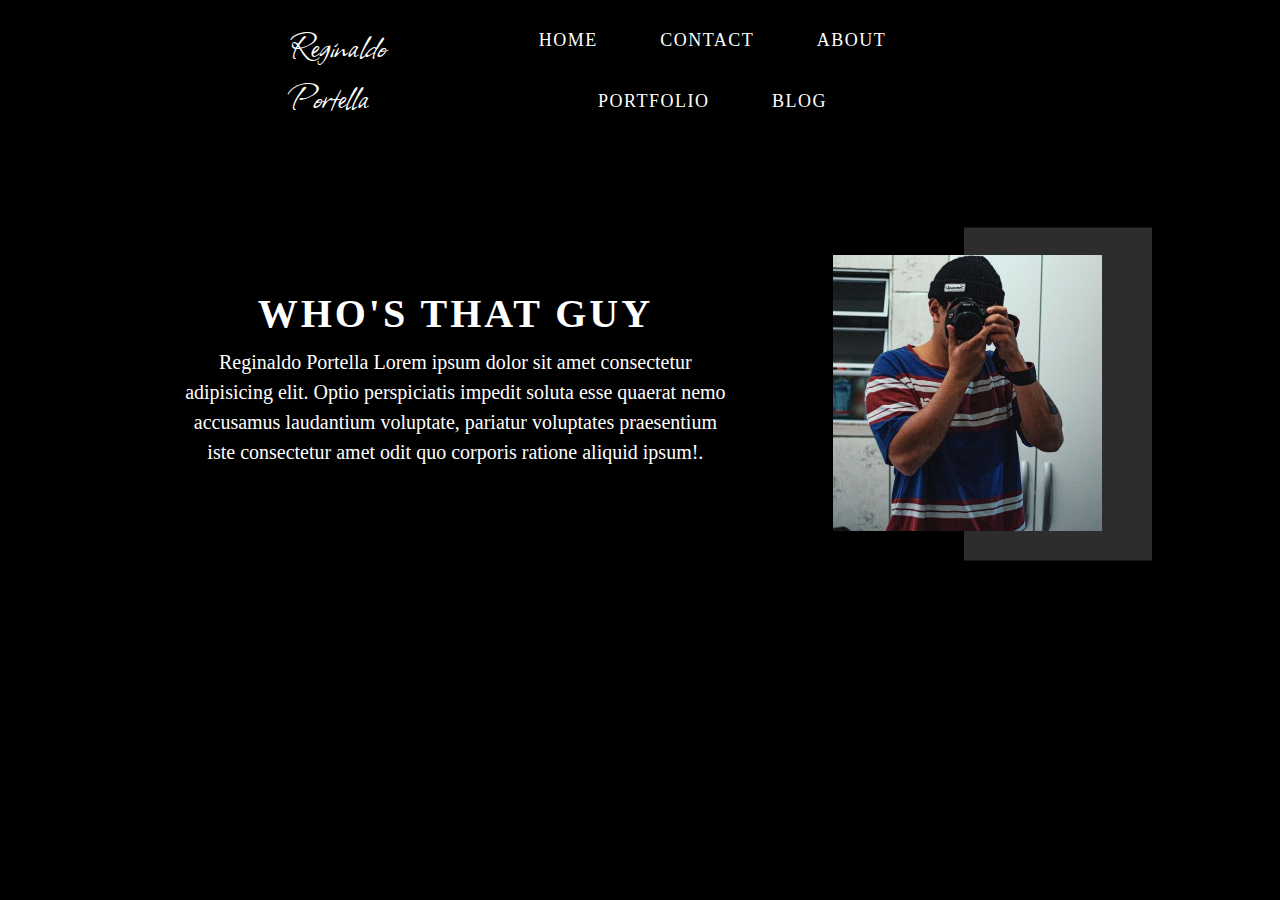
==== about.html @ 15ab2d56 "input hero project" ====
<!DOCTYPE html>
<html lang="pt-br">
<head>
    <meta charset="UTF-8">
    <meta http-equiv="X-UA-Compatible" content="IE=edge">
    <meta name="viewport" content="width=device-width, initial-scale=1.0">
    <title>About Reginaldo Portella</title>
    <link rel="stylesheet" href="style.css">
</head>

<body>
    <!-- nav section -->
    <section id="nav-bar" class="container">
        <section class="nav-bar">
            <div class="nav-list">
                <span class="brand"><a href="index.html">Reginaldo Portella</a></span>
                <div class="hamburger">
                    <div class="bar"></div>
                </div>
                <ul class="nav-options">
                    <li><a href="index.html">HOME</a></li>
                    <li><a href="contact.html">CONTACT</a></li>
                    <li><a href="about.html">ABOUT</a></li>
                    <li><a href="portfolio.html">PORTFOLIO</a></li>
                    <li><a href="blog.html">BLOG</a></li>
                </ul>
            </div>
        </section>
    </section>

    <!-- about section -->
    <section id="about" class="about container">
        <div class="about-info">
            <h1 class="about-info-heading">Who's that guy</h1>
            <p class="about-info-desc">Reginaldo Portella Lorem ipsum dolor sit amet consectetur adipisicing elit. Optio perspiciatis impedit soluta esse quaerat nemo accusamus laudantium voluptate, pariatur voluptates praesentium iste consectetur amet odit quo corporis ratione aliquid ipsum!.</p>
        </div>
        <div class="about-img">
            <div class="about-img-wrapper">
                <img src="./images/author2.png" alt="">
            </div>
        </div>
    </section>

    <script src="script.js"></script>
</body>
</html>
---- style.css ----
* {
    border: 0;
    margin: 0;
    box-sizing: border-box;
    text-decoration: none;
}

@font-face {
    font-family: 'brand';
    src: url('fonts/Allison-Regular.ttf') format('truetype');
}
:root {
    --font-brand: 'brand';
}
html {
    font-size: 10px;
    font-family: 'Montserrat' sans-serif;
    scroll-behavior: smooth;
}
body {
    background-color: black;
    /* color: white; */
}
/* container */
.container {
    width: 100%;
    height: auto;
    display: flex;
    align-items: center;
    justify-content: center;
}

/* @keyframes bg {
    0% {
        left: 0px;
    }
    25% {
        left: -518px;
    }
    50% {
        left: -950px;
    }
    75% {
        left: -1420px;
    }
    100% {
        left: 0px;
    }
} */
/* end slide section */


#nav-bar {
	height: auto;
	width: 100%;
	position: fixed;
	z-index: 100;
	background-color: black;
    /* animation: 7s appear ease-in-out; */
}
.nav-bar {
	left: 0;
	top: 0;
	padding: 1rem 5rem;
	width: 100%;
	display: flex;
	align-items: center;
	justify-content: space-around;
}
.brand a {
	font-family: var(--font-brand), sans-serif;
	font-size: 4rem;
	color: white;
    transition: 350ms;
}
.nav-list {
    width: 100%;
	display: flex;
	align-items: center;
	justify-content: space-between;
}
.hamburger {
	border: 2px solid white;
	border-radius: 50%;
	display: flex;
	align-items: center;
	justify-content: center;
	height: 70px;
	width: 70px;
	transition: .3s ease transform;
	cursor: pointer;
}
.hamburger.active {
	transform: rotate(360deg);
}
.nav-bar .nav-list .hamburger.active .bar:before {
	top: 0;
	transform: rotate(45deg);
}
.nav-bar .nav-list .hamburger.active .bar:after {
	top: 0;
	transform: rotate(-45deg);
}
.nav-bar .nav-list .hamburger.active .bar {
	background-color: transparent;
}
.nav-bar .nav-list .hamburger .bar {
	height: 2px;
	width: 30px;
	background-color: white;
	position: relative;
	display: flex;
}
.nav-bar .nav-list .hamburger .bar::before,
.nav-bar .nav-list .hamburger .bar::after {
	content: '';
	position: absolute;
	left: 0;
	height: 100%;
	width: 100%;
	background-color: white;
	transition: .3s ease all;
}
.nav-bar .nav-list .hamburger .bar::before {
	top: 8px;
}
.nav-bar .nav-list .hamburger .bar::after {
	bottom: 8px;
}
ul {
	position: absolute;
	width: 100%;
	top: 0;
	left: 0;
	background-color: rgb(46, 45, 45);
	padding: 5rem 0;
	transform: translateY(-100%);
	transition: .3s ease transform;
	text-align: center;
	z-index: -1;
}
li {
	list-style: none;
	display: block;
	position: relative;
    /* background-color: aliceblue; */
}
.nav-bar .nav-list ul li:hover:after {
	transform: translateX(-50%) scale(1);
}
.nav-bar .nav-list ul li:after {
	content: '';
	position: absolute;
	width: 5rem;
	height: .2rem;
	background-color: white;
	left: 50%;
	transform: translateX(-50%) scale(0);
	bottom: 0;
	transition: .3s ease transform;
}
ul li a {
	font-size: 1.8rem;
	text-decoration: none;
	text-transform: uppercase;
	color: white;
	display: block;
	letter-spacing: .15rem;
	padding: 2rem 3rem;
}
.nav-list.open ul {
	transform: translateY(90px);
}
/* end nav bar */


/* hero sectio */
.hero {
    min-height: 80vh;
    width: 100%;
    padding-top: 50px;
    justify-content: center;
    background-color: rgba(0, 0, 0, 0.466);
    flex-direction: column-reverse;
    align-items: center;
}
.hero-info {
    width: 100%;
    text-align: center;
}
.hero-info-heading {
    font-size: 5rem;
    font-weight: 500;
    color: white;
    opacity: 1;
    animation: 3s appear ease-in;
}
.hero-info-subheading {
    font-size: 1.6rem;
    text-transform: uppercase;
    letter-spacing: .5rem;
    color: whitesmoke;
    animation: 10s appear ease-in;
}
.hero-info-button {
    margin-top: 30px;
    padding: 2rem 5rem;
    display: inline-block;
    font-size: 1.6rem;
    text-transform: uppercase;
    color: whitesmoke;
    text-decoration: none;
    letter-spacing: .6rem;
    background-color: rgba(85, 85, 85, 0.534);
    transition: 350ms;
    animation: 20s appear ease-in;
}
.hero-info-button:hover {
    color: black;
    background-color: whitesmoke;

}
.hero-img {
    height: auto;
    width: 20%;
    margin-bottom: 3rem;
    animation: 7s appear ease-in;
}
.hero-img img {
    width: 100%;
    border-radius: 50%;
    text-align: center;
}
@keyframes appear {
    from {
        opacity: 0;
    }
    to {
        opacity: 1;
    }
}
/* end hero section */


/* start slide section */
.slide-bg {
    position: fixed;
    top: 30%;
    left: 2500px; /*50%*/
    transform: translateX(-50%);
    width: 450px;
    display: flex;
    /* overflow: hidden; */
    z-index: -100;
    animation: 15s appear ease-in-out;
}
.bg-img {
    position: relative;
    opacity: 0.9;
    animation: 30s bg ease-in-out forwards infinite;
}

@keyframes bg {
    0%
    {
        left: 0;
    }
    50% {
        left: -5600px;
    }
    100% {
        left: 0;
    }
}




/* start about */
.about {
    position: absolute;
    top: 125px;
    left: 50%;
    transform: translateX(-50%);
    width: 100%;
    min-width: 50vh;
    padding: 10rem 5rem;
    flex-direction: column;
}
.about-info {
    text-align: center;
}
.about-info-heading {
    font-size: 4rem;
    text-transform: uppercase;
    letter-spacing: .3rem;
    color: black;
    color: white;
}
.about-info-desc {
    font-size: 2rem;
    line-height: 3rem;
    margin-top: 10px;
    color: white;
}
.about-info-button {
    padding: 1.6rem 2.6rem;
    display: inline-block;
    background-color: rgba(0, 0, 0, 0.548);
    color: whitesmoke;
    text-decoration: none;
    font-size: 1.6rem;
    text-transform: uppercase;
    margin-top: 20px;
}
.about-img-wrapper {
    margin-top: 30px;
    height: auto;
    max-width: 400px;
    position: relative;
    display: inline-block;
}
.about-img-wrapper img {
    height: 100%;
    width: 100%;
}
.about .about-img .about-img-wrapper::after {
    position: absolute;
    content: '';
    top: 50%;
    right: -5rem;
    transform: translateY(-50%);
    width: 70%;
    height: 120%;
    background-color: rgba(85, 85, 85, 0.534);
    z-index: -1;
}
/* end about section */


/* start portfolio section */
.portfolio {
    position: absolute;
    top: 100px;
    width: 100%;
    min-width: 50vh;
    padding: 10rem 5rem;
    flex-direction: column;
}
.portfolio-info {
    text-align: center;
}
.portfolio-info-heading {
    font-size: 4rem;
    text-transform: uppercase;
    letter-spacing: .3rem;
    color: black;
    color: white;
}
.portfolio-info-desc {
    font-size: 2rem;
    line-height: 3rem;
    margin-top: 10px;
    color: white;
}
.portfolio-img {
    width: 95vw;
    display: flex;
}
.img-p {
    margin: auto;
    text-align: center;
    align-items: center;
    justify-content: space-around;
    flex-wrap: wrap;
}
/* end portfolio section */


/* contact section */
.footer {
    position: absolute;
    top: 200px;
    min-height: 50vh;
    width: 100%;
    background-color: black;
    color: white;
    flex-direction: column;
    text-align: center;
    padding: 5rem;
}
.footer-contact {
    padding: 20px;
}
.footer-contact-heading {
    font-size: 2.5rem;
    text-transform: uppercase;
    letter-spacing: 2px;
    margin-bottom: 10px;
}
.footer-contact-info {
    font-size: 1.4rem;
    padding-top: 10px;
    letter-spacing: .2rem;
}
.footer-social-icon a {
    color: white;
    font-size: 3.3rem;
    margin: .4rem;
    display: inline-block;
}

.footer-social-follow {
    display: flex;
    align-items: center;
    text-align: center;
    letter-spacing: 2rem;
    padding: 1rem;
}
/* end contact section */



/* blog section */
.blog {
    /* padding: 50px; */
    max-width: 969px;
    /* padding-top: 50px; */
    position: absolute;
    left: 50%;
    transform: translate(-50%);
    justify-content: center;
    place-items: center;
    /* margin-top: 550px; */
    /* flex-direction: column-reverse; */
    display: grid;
    grid-template-columns: repeat(2, 1fr);
    grid-template-rows: repeat(2, 1fr);
    gap: 1rem;
}
.blog-info {
    text-align: center;
    color: whitesmoke;
    grid-column: 1 / 2;
}
.blog-info-heading {
    font-size: 5rem;
    font-weight: 400;
    color: whitesmoke;
}
.blog-info-subheading {
    font-size: 2.6rem;
    text-transform: uppercase;
    letter-spacing: .5rem;
    color: whitesmoke;
}
.blog-info-des {
    text-align: center;
    color: whitesmoke;
    font-size: 2.5rem;
    grid-column: 1;
}
.blog-img {
    padding: 50px;
    grid-row: 1 / -1;
    grid-column: 2;
}
.blog-img img {
    width: 100%;
}
/* end blog section */


/* media querry desktop only */
@media only screen and (max-width: 1200px) {
    .hero .hero-info .hero-info-heading {
        font-size: 4rem;
    }
    .hero .hero-info .hero-info-subheading {
        letter-spacing: .8rem;
    }
}

/* media querry  for desktop and tab*/
@media screen and (min-width: 768px) {
    /* nav */
    .nav-bar .nav-list .hamburger {
        display: none;
    }
    .nav-bar {
        max-width: 800px;
    }
    .nav-bar .nav-list ul {
        transform: translateX(0);
        position: initial;
        padding: 0;
        z-index: initial;
        background-color: transparent;
    }
    .nav-bar .nav-list ul li {
        display: inline-block;
    }
    /* home */
    .hero {
        height: 100vh;
        flex-direction: row;
        padding-left: 10%;
        justify-content: center;
        text-align: center;
    }
    .hero .hero-info {
        max-width: 30%;
        text-align: left;
    }
    .hero .hero-info .hero-info-subheading {
        font-size: 1.3rem;
        letter-spacing: .5rem;
    }
    .hero .hero-img {
        min-width: 400px;
        max-width: 1000px;
        z-index: 100;
    }
    /* about */
    .about {
        width: 80%;
        margin: 0 auto;
        flex-direction: row;
        /* background-color: tomato; */
    }
    .about .about-info {
        width: 100%;
        text-align: center;
        padding-right: 10rem;
    }
    .blog.container {
        padding: 1.8rem;
    }
}
/* end media querry desktop */


@media screen and (max-width: 768px) {
    /* hero sec */
    .hero-img {
        padding-top: 5rem;
        width: 60%;
    }
    /* about sec */
    .about {
        min-width: 450px;
        margin: auto;
        position: relative;
        left: 50%;
        transform: translateX(-50%);
    }
    .about-img-wrapper {
        left: 50%;
        transform: translateX(-50%);
        width: 75%;
    }
    /* contact */
    .footer-contact-heading {
        font-size: 3.8rem;
        padding: 1rem;
    }
    .footer-contact-info {
        font-size: 2.5rem;
    }
    /* portfolio sec */
    .portfolio {
        min-width: 450px;
        left: 50%;
        transform: translateX(-50%);
    }
    .img-p img {
        width: 85%;
    }
    /* blog */
    .blog.container {
        padding-top: 10rem;
    }
    .blog {
        max-width: 400px;
        margin: auto;
        display: block;
        flex-direction: column;
    }
}





/* mobile version */
@media screen and (max-width: 360px) {
    .footer-contact-heading {
        font-size: 3rem;
    }
    .footer-contact-info {
        font-size: 2.8rem;
    }
    .about {
        min-width: 350px;
        position: absolute;
        left: 50%;
        transform: translateX(-50%);
        width: 20%;
    }
    .about-info {
        min-width: 320px;
    }
    /* portfolio */
    .portfolio {
        min-width: 450px;
        left: 50%;
        transform: translateX(-50%);
    }
    .portfolio-info {
        margin-left: 20px;
    }
    .portfolio-img {
        position: absolute;
        top: 275px;
        left: 52%;
        transform: translateX(-50%);
    }
    .img-p {
        min-width: 40px;
        left: 10px;
    }
    .img-p img {
        width: 90%;
        margin: auto;
    }
}
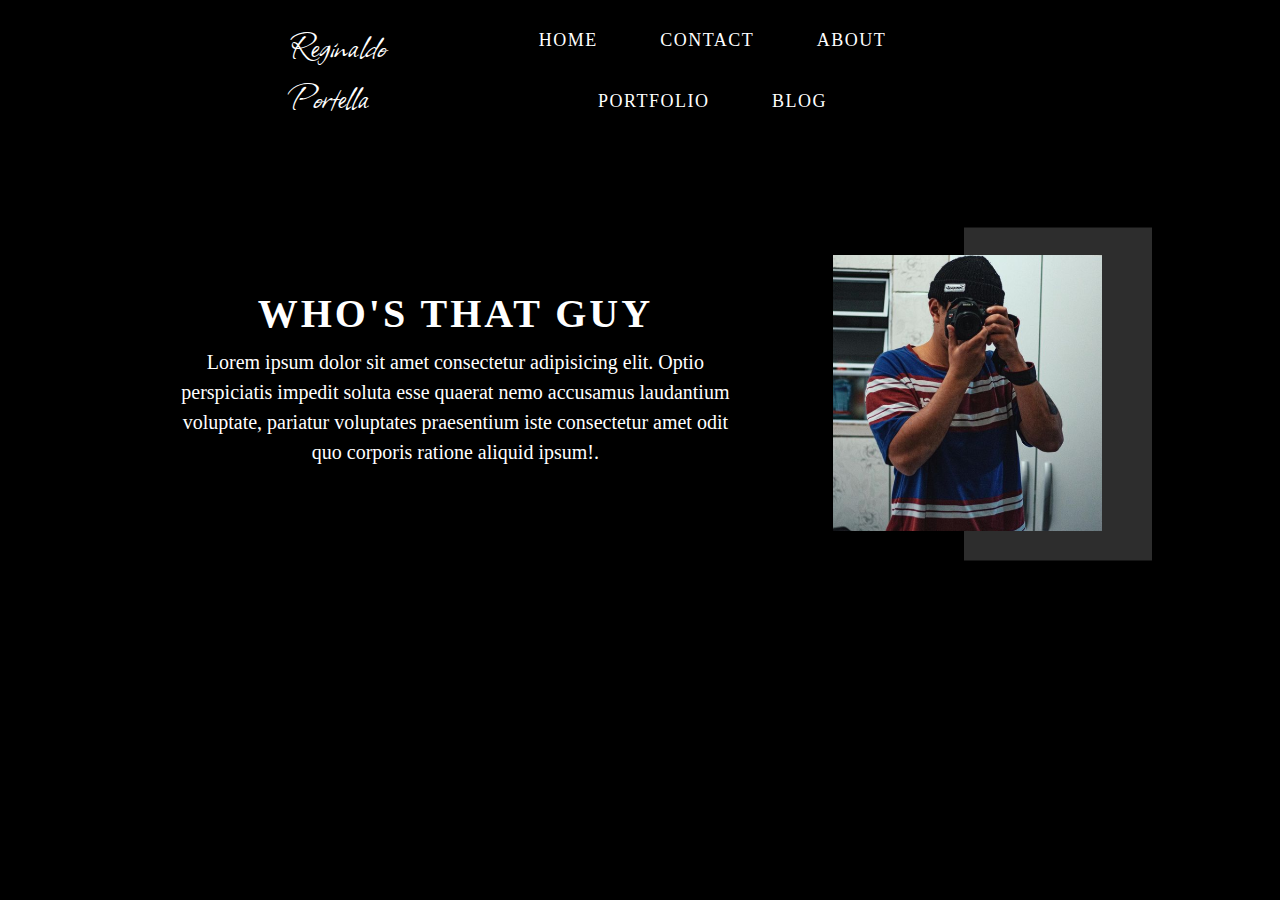
==== commit 8ce65d2d: "Info Issues" ====
--- a/about.html
+++ b/about.html
@@ -32,7 +32,7 @@
     <section id="about" class="about container">
         <div class="about-info">
             <h1 class="about-info-heading">Who's that guy</h1>
-            <p class="about-info-desc">Reginaldo Portella Lorem ipsum dolor sit amet consectetur adipisicing elit. Optio perspiciatis impedit soluta esse quaerat nemo accusamus laudantium voluptate, pariatur voluptates praesentium iste consectetur amet odit quo corporis ratione aliquid ipsum!.</p>
+            <p class="about-info-desc">Lorem ipsum dolor sit amet consectetur adipisicing elit. Optio perspiciatis impedit soluta esse quaerat nemo accusamus laudantium voluptate, pariatur voluptates praesentium iste consectetur amet odit quo corporis ratione aliquid ipsum!.</p>
         </div>
         <div class="about-img">
             <div class="about-img-wrapper">
--- a/style.css
+++ b/style.css
@@ -273,9 +273,6 @@
     }
 }
 
-
-
-
 /* start about */
 .about {
     position: absolute;
@@ -383,13 +380,14 @@
     top: 200px;
     min-height: 50vh;
     width: 100%;
-    background-color: black;
-    color: white;
+    background-color: #ffff;
+    color: #000000;
     flex-direction: column;
     text-align: center;
     padding: 5rem;
 }
 .footer-contact {
+    width: 100vw;
     padding: 20px;
 }
 .footer-contact-heading {
@@ -399,13 +397,13 @@
     margin-bottom: 10px;
 }
 .footer-contact-info {
-    font-size: 1.4rem;
+    font-size: 2rem;
     padding-top: 10px;
-    letter-spacing: .2rem;
+    letter-spacing: .5rem;
 }
 .footer-social-icon a {
-    color: white;
-    font-size: 3.3rem;
+    color: #000000;
+    font-size: 3.5rem;
     margin: .4rem;
     display: inline-block;
 }
@@ -413,8 +411,9 @@
 .footer-social-follow {
     display: flex;
     align-items: center;
-    text-align: center;
-    letter-spacing: 2rem;
+    place-items: center;
+    text-align: center;
+    letter-spacing: 3rem;
     padding: 1rem;
 }
 /* end contact section */
@@ -633,4 +632,5 @@
         width: 90%;
         margin: auto;
     }
+
 }